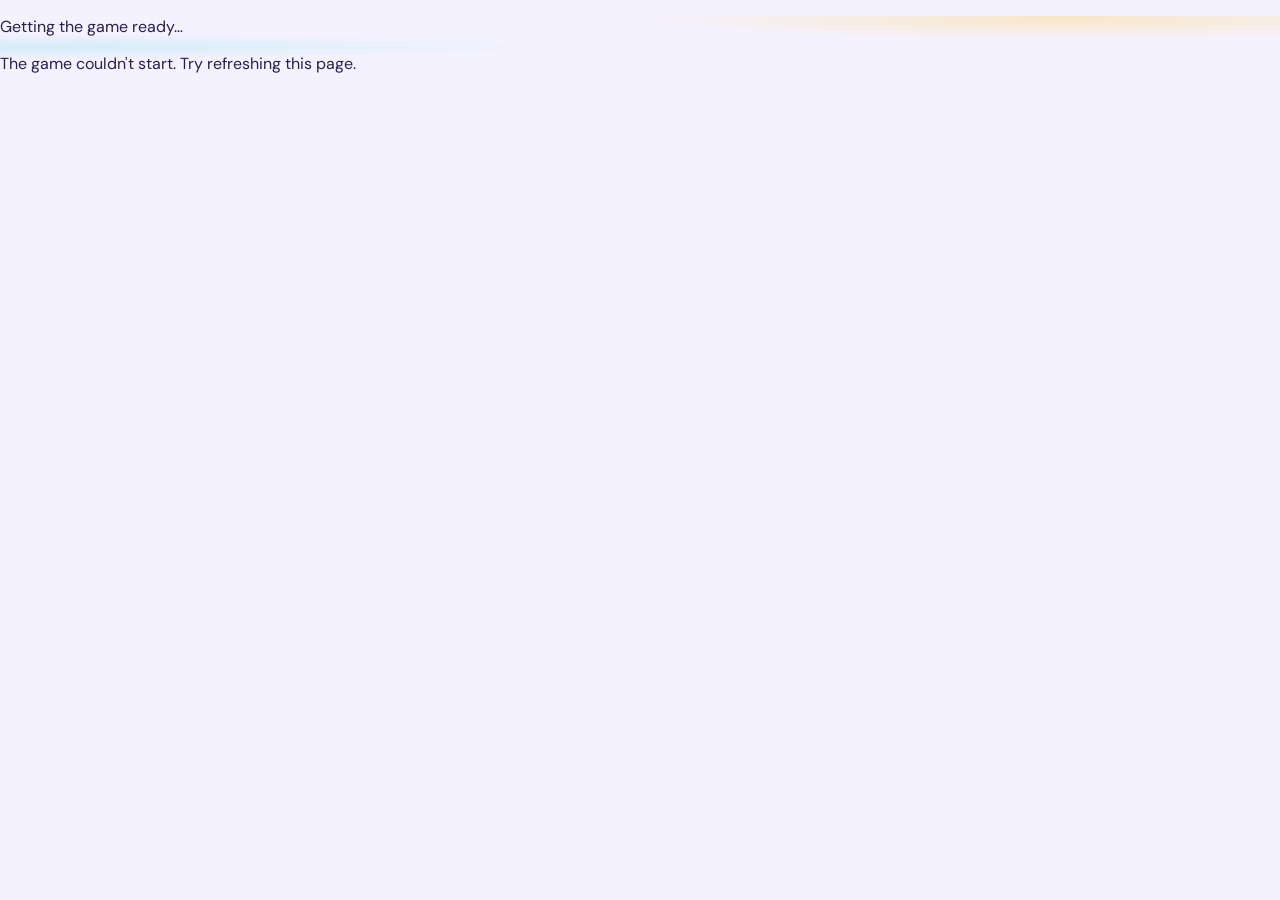
==== HangMan.Wasm/wwwroot/index.html @ 975f43b4 "Codex first run" ====
<!DOCTYPE html>
<html lang="en">
<head>
    <meta charset="utf-8" />
    <meta name="viewport" content="width=device-width, initial-scale=1.0" />
    <meta name="theme-color" content="#f5f2ff" />
    <title>Hangman — The Letter Lounge</title>
    <base href="./" />
    <link rel="stylesheet" href="app.css" />
    <link rel="stylesheet" href="arcade.css" />
    <link rel="icon" href="data:," />
</head>
<body>
    <div id="app"><p class="loading">Getting the game ready…</p></div>
    <div id="blazor-error-ui">The game couldn't start. Try refreshing this page.</div>
    <script src="hangman.js"></script>
    <script src="_framework/blazor.webassembly.js"></script>
</body>
</html>
---- HangMan.Wasm/wwwroot/app.css ----
@import url('https://fonts.googleapis.com/css2?family=DM+Mono:wght@400;500&family=DM+Sans:wght@400;500;600;700&family=Playfair+Display:ital,wght@0,500;0,600;1,500;1,600&display=swap');
:root{font-family:'DM Sans',sans-serif;color:#262820;background:#f7f5f0;font-synthesis:none;text-rendering:optimizeLegibility}*{box-sizing:border-box}body{margin:0;min-width:320px}.page-shell{max-width:1240px;margin:0 auto;padding:0 58px}.topbar{height:91px;border-bottom:1px solid #e6e3db;display:flex;align-items:center;justify-content:space-between}.brand{display:flex;align-items:center;gap:12px;text-decoration:none;color:#33362d;font-size:11px;letter-spacing:2px;font-weight:700}.brand-mark{display:grid;place-items:center;width:31px;height:31px;border:1px solid #c7ad79;border-radius:50%;font-family:'Playfair Display',serif;font-size:16px;color:#9b7b48;letter-spacing:0}.edition,.eyebrow,.card-top,.attempts,.keyboard-hint,.reset-button,.footer{font-family:'DM Mono',monospace;font-size:9px;letter-spacing:1.3px}.edition{color:#7c7b72}.sparkle{color:#b99b61;font-size:14px;margin-left:7px}.game-layout{display:grid;grid-template-columns:minmax(0,1.08fr) minmax(360px,.92fr);gap:75px;align-items:center;padding:65px 0 64px;min-height:680px}.eyebrow{color:#997c4e;display:flex;align-items:center;gap:12px}.eyebrow-line{width:27px;height:1px;background:#b59b6a}.game-copy h1{font-family:'Playfair Display',serif;font-weight:500;font-size:58px;line-height:1.08;letter-spacing:-1.7px;margin:23px 0 15px}.game-copy h1 em{color:#9c8054}.intro{font-size:13px;line-height:1.9;color:#77776f;margin:0}.word-area{display:flex;gap:13px;min-height:59px;align-items:end;margin-top:38px}.letter-slot{display:inline-grid;place-items:center;width:38px;height:43px;border-bottom:1.5px solid #8f8b7f;color:#37382f;font-family:'Playfair Display',serif;font-size:25px}.letter-slot.revealed{border-color:#b39661}.message-line{height:31px;padding-top:12px;font-size:11px;color:#89867d}.feedback-good,.win{color:#61764d}.feedback-bad,.lose{color:#a35b4a}.keyboard{display:grid;grid-template-columns:repeat(7,minmax(35px,1fr));gap:8px;max-width:450px;margin-top:15px}.key{height:42px;border:1px solid #e1ded5;background:#fbfaf7;color:#484941;font:500 12px 'DM Sans',sans-serif;border-radius:3px;cursor:pointer;transition:background .16s,border-color .16s,color .16s,transform .16s}.key:hover:not(:disabled){background:#eeeadf;border-color:#c4b48f;transform:translateY(-1px)}.key:focus-visible,.reset-button:focus-visible{outline:2px solid #a78d5f;outline-offset:2px}.key:disabled{cursor:default}.key-correct{background:#e8eddf;border-color:#d2dcc5;color:#536740}.key-wrong{background:#f0e6e1;border-color:#e5d5cd;color:#a66f60}.bottom-row{max-width:450px;margin-top:24px;display:flex;align-items:center;justify-content:space-between}.keyboard-hint{color:#99958b;font-size:8px;letter-spacing:1px}.hint-dot{display:inline-block;width:5px;height:5px;border-radius:50%;background:#b49b68;margin-right:7px;vertical-align:1px}.reset-button{border:0;background:transparent;color:#77766c;cursor:pointer;letter-spacing:1px;padding:7px 0}.reset-button span{font:18px 'DM Sans',sans-serif;vertical-align:-2px;margin-right:5px;color:#a78d5f}.reset-button:hover{color:#33362d}.illustration-card{position:relative;background:#efede6;border:1px solid #e8e5dc;min-height:490px;padding:22px 25px 18px;display:flex;flex-direction:column;justify-content:space-between;overflow:hidden}.illustration-card:before,.illustration-card:after{content:'';position:absolute;border:1px solid #e5e1d6;border-radius:50%;width:370px;height:370px;right:-143px;top:145px}.illustration-card:after{width:280px;height:280px;right:-98px;top:190px}.card-top{display:flex;justify-content:space-between;color:#7a786e;font-size:8px;position:relative;z-index:1}.attempts{color:#939087;font-size:8px}.attempts i{font-style:normal;color:#c3b28d;margin:0 4px}.hangman{width:100%;height:345px;position:relative;z-index:1}.scaffold,.figure{fill:none;stroke:#a68d61;stroke-width:5;stroke-linecap:round;stroke-linejoin:round}.figure{stroke:#787d6a;stroke-width:4.5;stroke-dasharray:180;animation:draw .4s ease-out both}.face-detail{fill:none;stroke:#8a7860;stroke-width:2.4;stroke-linecap:round;animation:appear .3s ease-out both}.ground-detail{fill:none;stroke:#d1c9b7;stroke-width:2;stroke-linecap:round}.star{fill:#c0a875}.star-two{fill:#d0c3a6}.little-star{fill:none;stroke:#c0a875;stroke-width:1.5;stroke-linejoin:round}.card-caption{display:flex;align-items:center;gap:9px;position:relative;z-index:1;font-family:'Playfair Display',serif;font-style:italic;color:#817e73;font-size:13px}.caption-mark{font-style:normal;color:#b19a6c;font-size:14px}.footer{height:57px;border-top:1px solid #e6e3db;display:flex;align-items:center;justify-content:space-between;color:#aaa69b;font-size:8px;letter-spacing:1.2px}.footer-heart{color:#bb9279;margin-left:4px}@keyframes draw{from{stroke-dashoffset:180;opacity:.35}to{stroke-dashoffset:0;opacity:1}}@keyframes appear{from{opacity:0}to{opacity:1}}@media(max-width:900px){.page-shell{padding:0 30px}.game-layout{gap:35px;grid-template-columns:1fr 0.9fr}.game-copy h1{font-size:49px}.illustration-card{min-height:430px;padding:20px}.hangman{height:300px}}@media(max-width:700px){.page-shell{padding:0 22px}.topbar{height:72px}.edition{font-size:7px}.game-layout{display:flex;flex-direction:column;align-items:stretch;gap:36px;padding:49px 0 45px}.game-copy h1{font-size:48px}.illustration-card{min-height:390px;order:-1}.hangman{height:265px}.keyboard{gap:6px}.key{height:41px}.word-area{gap:9px}.letter-slot{width:33px}.footer{font-size:7px;gap:15px}.footer span:last-child{text-align:right}}@media(max-width:390px){.edition{display:none}.game-copy h1{font-size:43px}.keyboard{grid-template-columns:repeat(7,minmax(30px,1fr));gap:5px}.key{height:38px}.letter-slot{width:29px}}
---- HangMan.Wasm/wwwroot/arcade.css ----
/* Bright arcade styling */
:root {
    color: #29204b;
    background: #f5f2ff;
}

body {
    background:
        radial-gradient(ellipse at 83% 4%, rgba(255, 210, 87, .34), transparent 28%),
        radial-gradient(ellipse at 3% 53%, rgba(69, 218, 218, .2), transparent 30%),
        #f5f2ff;
}

.page-shell { max-width: 1280px; }
.topbar { border-bottom: 2px solid #dfd8f7; }
.brand { color: #32265f; letter-spacing: 2.2px; }
.brand-mark {
    background: #6d4de6;
    color: #fff;
    border: 0;
    box-shadow: 0 4px 0 #4833a4;
    font-weight: 600;
}
.edition { color: #765bd1; font-weight: 500; }
.sparkle, .footer-heart { color: #ff6b61; }
.game-layout { gap: 66px; padding-top: 54px; padding-bottom: 56px; }
.eyebrow { color: #6548ce; font-weight: 500; }
.eyebrow-line { height: 3px; background: #ffb92e; border-radius: 4px; }
.game-copy h1 { color: #302255; font-size: 62px; letter-spacing: -1.9px; }
.game-copy h1 em { color: #7452e8; }
.intro { color: #67627b; }
.word-area { gap: 11px; margin-top: 33px; }
.letter-slot {
    width: 42px;
    height: 48px;
    border: 2px solid #dcd5f3;
    border-bottom: 4px solid #927be4;
    border-radius: 10px;
    background: #fff;
    color: #5739c6;
    font-family: 'DM Sans', sans-serif;
    font-weight: 700;
    box-shadow: 0 4px 0 #e7e1fa;
}
.letter-slot.revealed {
    background: #e9fff4;
    border-color: #87d9ac;
    border-bottom-color: #47ba79;
    color: #16814b;
    animation: pop .22s ease-out;
}
.message-line { color: #77718d; font-weight: 600; }
.feedback-good, .win { color: #178651; }
.feedback-bad, .lose { color: #db514b; }
.keyboard { gap: 9px; margin-top: 13px; }
.key {
    height: 46px;
    background: #fff;
    border: 2px solid #ded8f2;
    border-bottom-width: 4px;
    border-radius: 11px;
    color: #4c3b83;
    font-size: 13px;
    font-weight: 700;
    box-shadow: 0 2px 0 rgba(78, 57, 150, .04);
    transition: transform .12s, background .12s, border-color .12s, box-shadow .12s;
}
.key:nth-child(5n + 1) { background: #e9ddff; border-color: #c4aaff; border-bottom-color: #8862e5; }
.key:nth-child(5n + 2) { background: #d9f7ff; border-color: #a1e2ef; border-bottom-color: #39adbf; }
.key:nth-child(5n + 3) { background: #ddfbe7; border-color: #9fdfb5; border-bottom-color: #4eae70; }
.key:nth-child(5n + 4) { background: #fff0c5; border-color: #efd27b; border-bottom-color: #d9a92c; }
.key:nth-child(5n) { background: #ffe1de; border-color: #f1aaa1; border-bottom-color: #de7065; }
.key:hover:not(:disabled) {
    background: #fff1bb;
    border-color: #f4bd43;
    color: #704b00;
    box-shadow: 0 4px 0 #e8ad2d;
    transform: translateY(-2px);
}
.key:active:not(:disabled) { transform: translateY(2px); box-shadow: none; }
.key-correct { background: #dff8e9; border-color: #8cdaad; border-bottom-color: #4fba7c; color: #187746; }
.key-wrong { background: #ffe5e1; border-color: #f1ada4; border-bottom-color: #e4796e; color: #b94138; }
.bottom-row { margin-top: 22px; }
.hint-dot { background: #24bcb8; }
.reset-button { color: #7157cd; font-weight: 500; }
.reset-button span { color: #ff7166; }
.illustration-card {
    min-height: 500px;
    padding: 23px 26px 20px;
    border: 2px solid #ded6fb;
    border-radius: 24px;
    background: linear-gradient(145deg, #e8e3ff 0%, #f7efff 53%, #fff2d2 100%);
    box-shadow: 0 12px 0 #ddd4fa, 0 22px 38px rgba(70, 48, 135, .1);
}
.illustration-card:before, .illustration-card:after { border-color: rgba(119, 94, 217, .15); }
.card-top { color: #654fc1; font-weight: 500; }
.attempts { color: #8b70d6; }
.attempts i { color: #ff876f; }
.scaffold { stroke: #8d69e9; stroke-width: 7; }
.figure { stroke: #fb7168; stroke-width: 6; stroke-dasharray: 180; filter: drop-shadow(0 2px 1px rgba(202, 77, 71, .12)); }
.face-detail { stroke: #59438f; stroke-width: 3; }
.dead-body {
    transform-box: view-box;
    transform-origin: 158px 185px;
    animation: hangman-collapse 1.1s cubic-bezier(.22, .74, .32, 1) both;
}
.dead-face { stroke: #d94f54; stroke-width: 3.5; stroke-linecap: round; }
.ground-detail { stroke: #bdadef; stroke-width: 3; }
.star-one { fill: #ffb92e; }
.star-two { fill: #24c4c2; }
.little-star { stroke: #ff7166; stroke-width: 2; }
.card-caption { color: #66549f; font-weight: 600; }
.caption-mark { color: #ff7166; }
.footer { border-top: 2px solid #dfd8f7; color: #827a9d; }
.brand, .key, .reset-button { transition: all .16s ease; }

@keyframes pop {
    0% { transform: scale(.84); }
    70% { transform: scale(1.1); }
    100% { transform: scale(1); }
}

@keyframes hangman-collapse {
    0% { transform: rotate(0) translateY(0); }
    14% { transform: rotate(-7deg) translateY(2px); }
    31% { transform: rotate(8deg) translateY(-3px); }
    48% { transform: rotate(-11deg) translateY(6px); }
    66% { transform: rotate(7deg) translateY(10px); }
    82% { transform: rotate(-4deg) translateY(12px); }
    100% { transform: rotate(0) translateY(11px); }
}

@media (prefers-reduced-motion: reduce) {
    .dead-body { animation: none; transform: translateY(11px); }
    .letter-slot.revealed { animation: none; }
}

@media (max-width: 700px) {
    .game-layout { padding-top: 35px; }
    .game-copy h1 { font-size: 51px; }
    .illustration-card {
        border-radius: 20px;
        min-height: 390px;
        box-shadow: 0 8px 0 #ddd4fa, 0 15px 28px rgba(70, 48, 135, .1);
    }
    .letter-slot { width: 35px; height: 44px; }
}

@media (max-width: 390px) {
    .game-copy h1 { font-size: 45px; }
    .key { height: 41px; border-radius: 9px; }
}
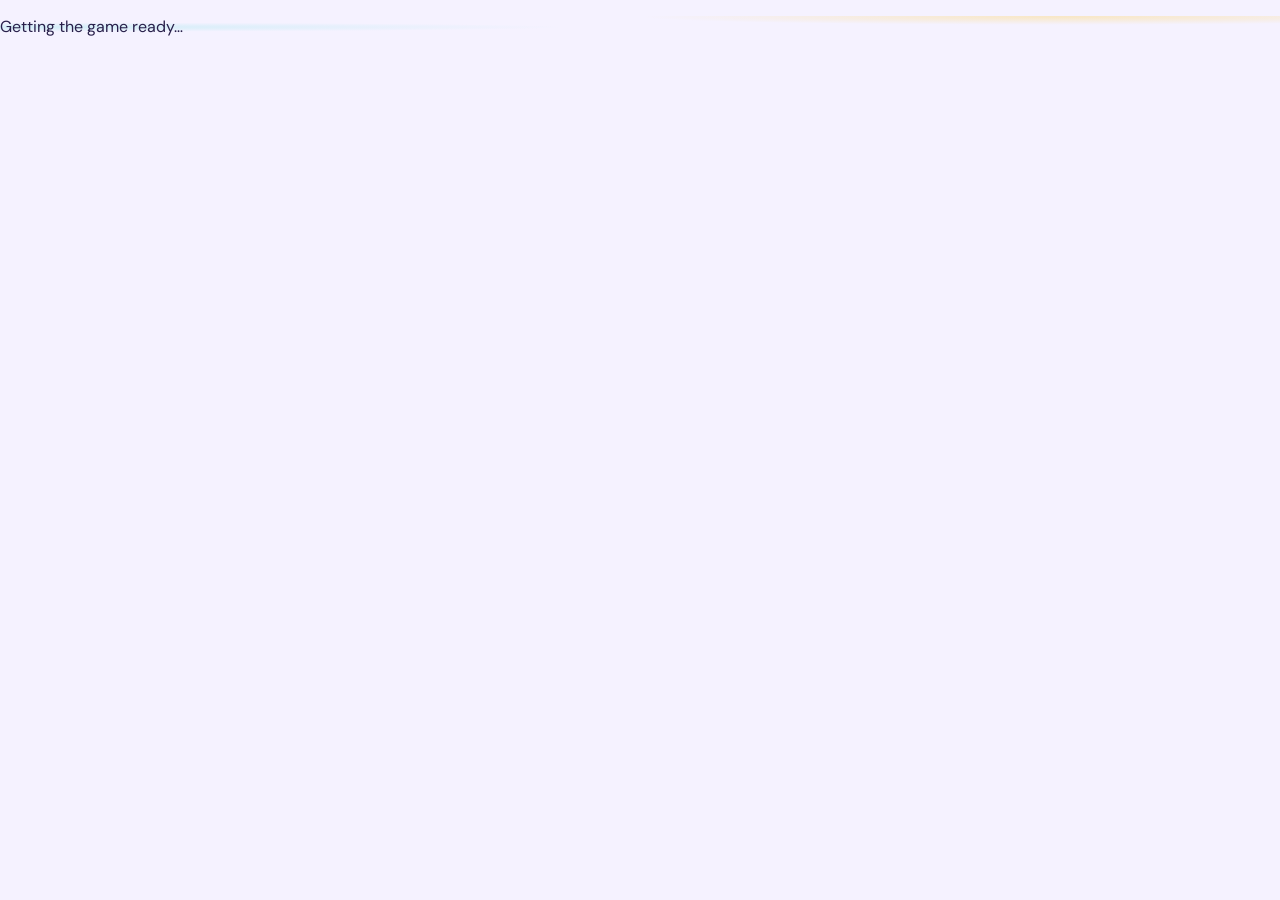
==== commit 4e2063a8: "Hide the startup error message until needed" ====
--- a/HangMan.Wasm/wwwroot/index.html
+++ b/HangMan.Wasm/wwwroot/index.html
@@ -12,7 +12,7 @@
 </head>
 <body>
     <div id="app"><p class="loading">Getting the game ready…</p></div>
-    <div id="blazor-error-ui">The game couldn't start. Try refreshing this page.</div>
+    <div id="blazor-error-ui" style="display: none;">The game couldn't start. Try refreshing this page.</div>
     <script src="hangman.js"></script>
     <script src="_framework/blazor.webassembly.js"></script>
 </body>
